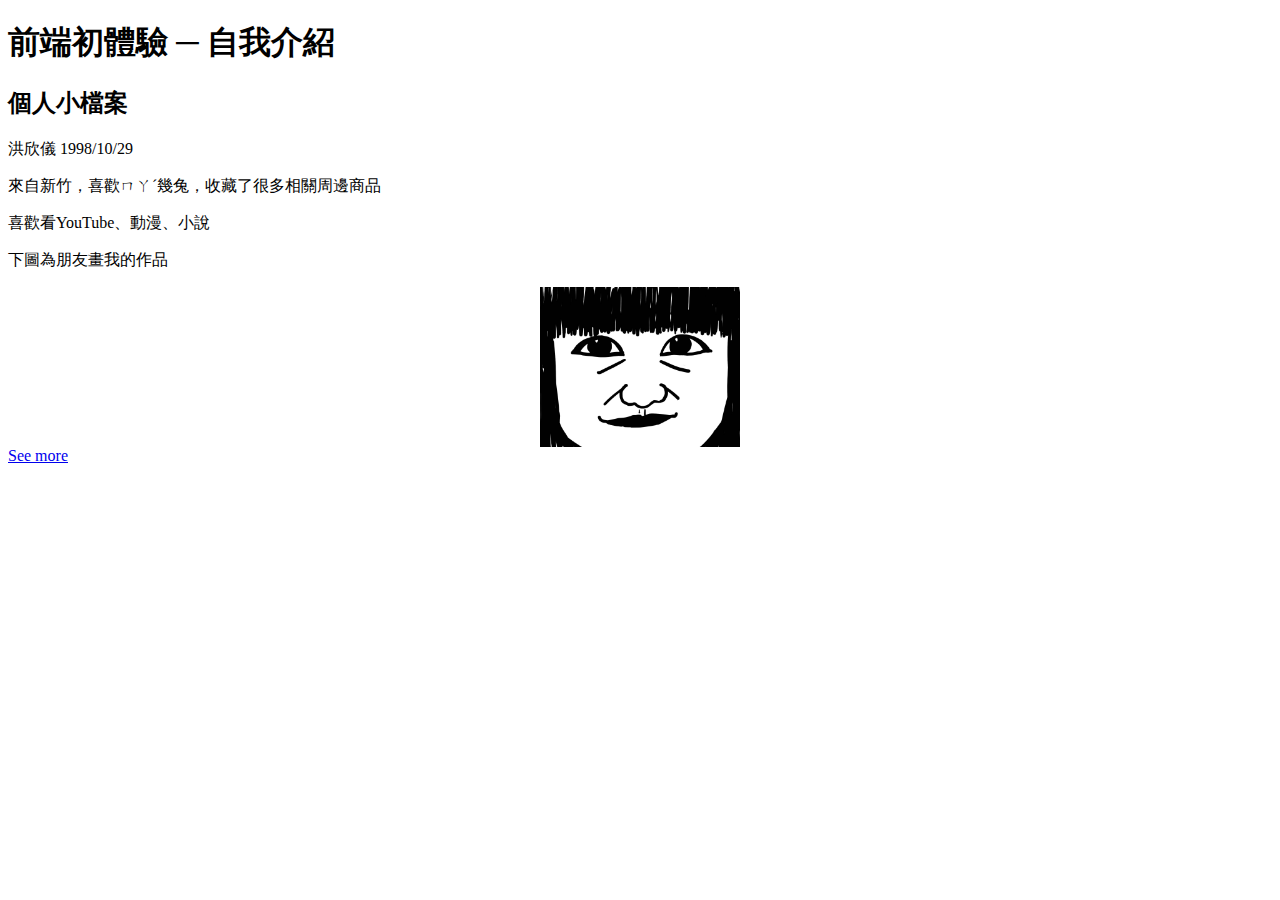
==== index.html @ 23fb872d "Add files via upload" ====
<!DOCTYPE html>
<html lang="en">
    <link href="css.css">
<head>
    <meta charset="UTF-8">
    <meta name="viewport" content="width=device-width, initial-scale=1.0">
    <meta http-equiv="X-UA-Compatible" content="ie=edge">
    <title>Document</title>
</head>
<body>
    <h1>前端初體驗 ─ 自我介紹</h1>
    <h2>個人小檔案</h2>
    <p>洪欣儀 1998/10/29</p>
    <p>來自新竹，喜歡ㄇㄚˊ幾兔，收藏了很多相關周邊商品</p>
    <p>喜歡看YouTube、動漫、小說</p>
    <p>下圖為朋友畫我的作品</p>
    <a href="https://www.mirrormedia.mg/story/20170118rabbit/" ></a>
        <img src="ha.jpg" alt="head" style="display:block; margin:auto;" heigh=200px; width=200px></a>
   

    <a href="rabbit.html">See more</a>
    
</body>
</html>
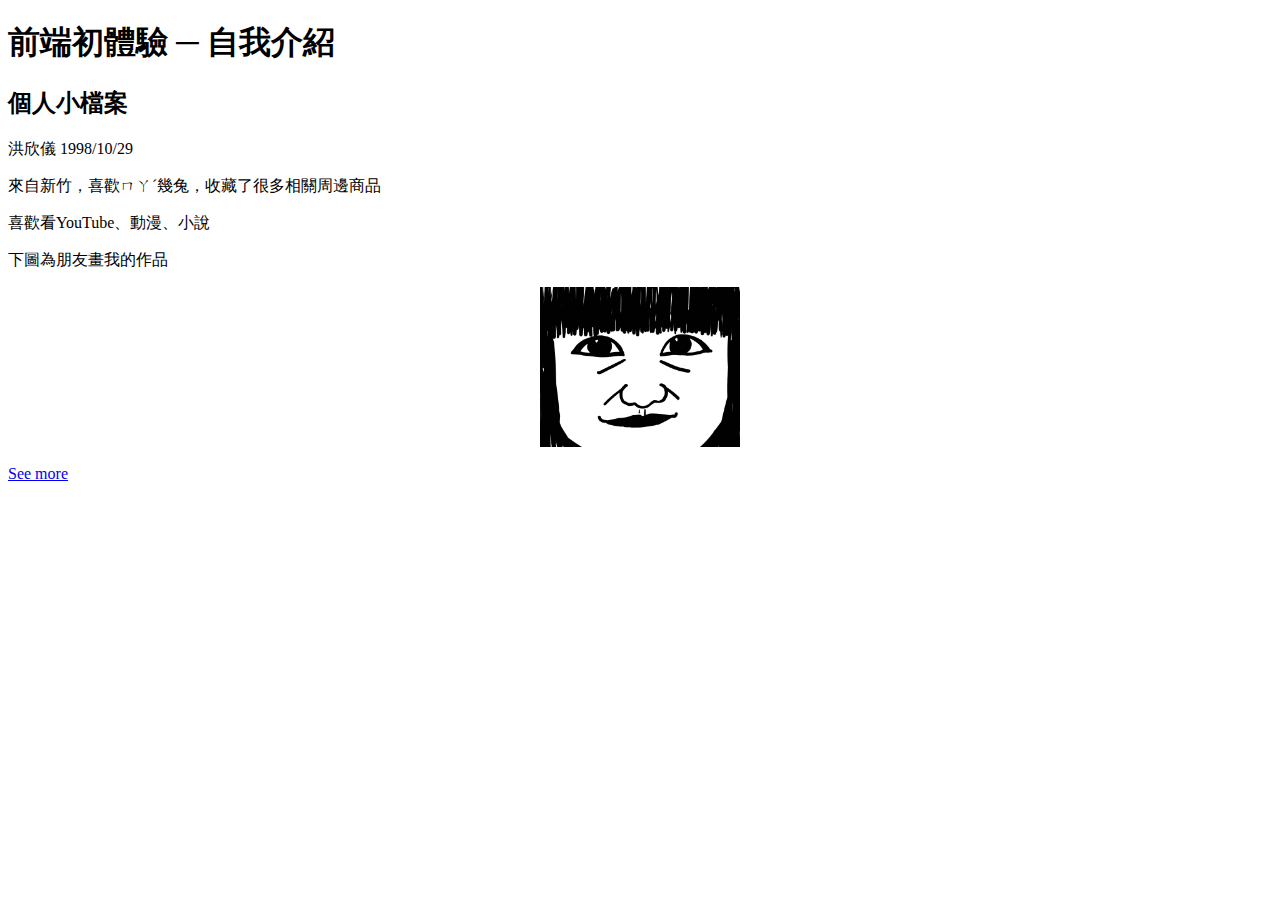
==== commit 218a71d7: "Add files via upload" ====
--- a/index.html
+++ b/index.html
@@ -1,23 +1,23 @@
 <!DOCTYPE html>
 <html lang="en">
-    <link href="css.css">
+    <link rel="stylesheet" href="css.css">
 <head>
     <meta charset="UTF-8">
     <meta name="viewport" content="width=device-width, initial-scale=1.0">
     <meta http-equiv="X-UA-Compatible" content="ie=edge">
     <title>Document</title>
 </head>
-<body>
+<body class="whole">
     <h1>前端初體驗 ─ 自我介紹</h1>
     <h2>個人小檔案</h2>
     <p>洪欣儀 1998/10/29</p>
     <p>來自新竹，喜歡ㄇㄚˊ幾兔，收藏了很多相關周邊商品</p>
     <p>喜歡看YouTube、動漫、小說</p>
     <p>下圖為朋友畫我的作品</p>
-    <a href="https://www.mirrormedia.mg/story/20170118rabbit/" ></a>
+    <a href="https://www.mirrormedia.mg/story/20170118rabbit/" >
         <img src="ha.jpg" alt="head" style="display:block; margin:auto;" heigh=200px; width=200px></a>
    
-
+    <br>
     <a href="rabbit.html">See more</a>
     
 </body>
